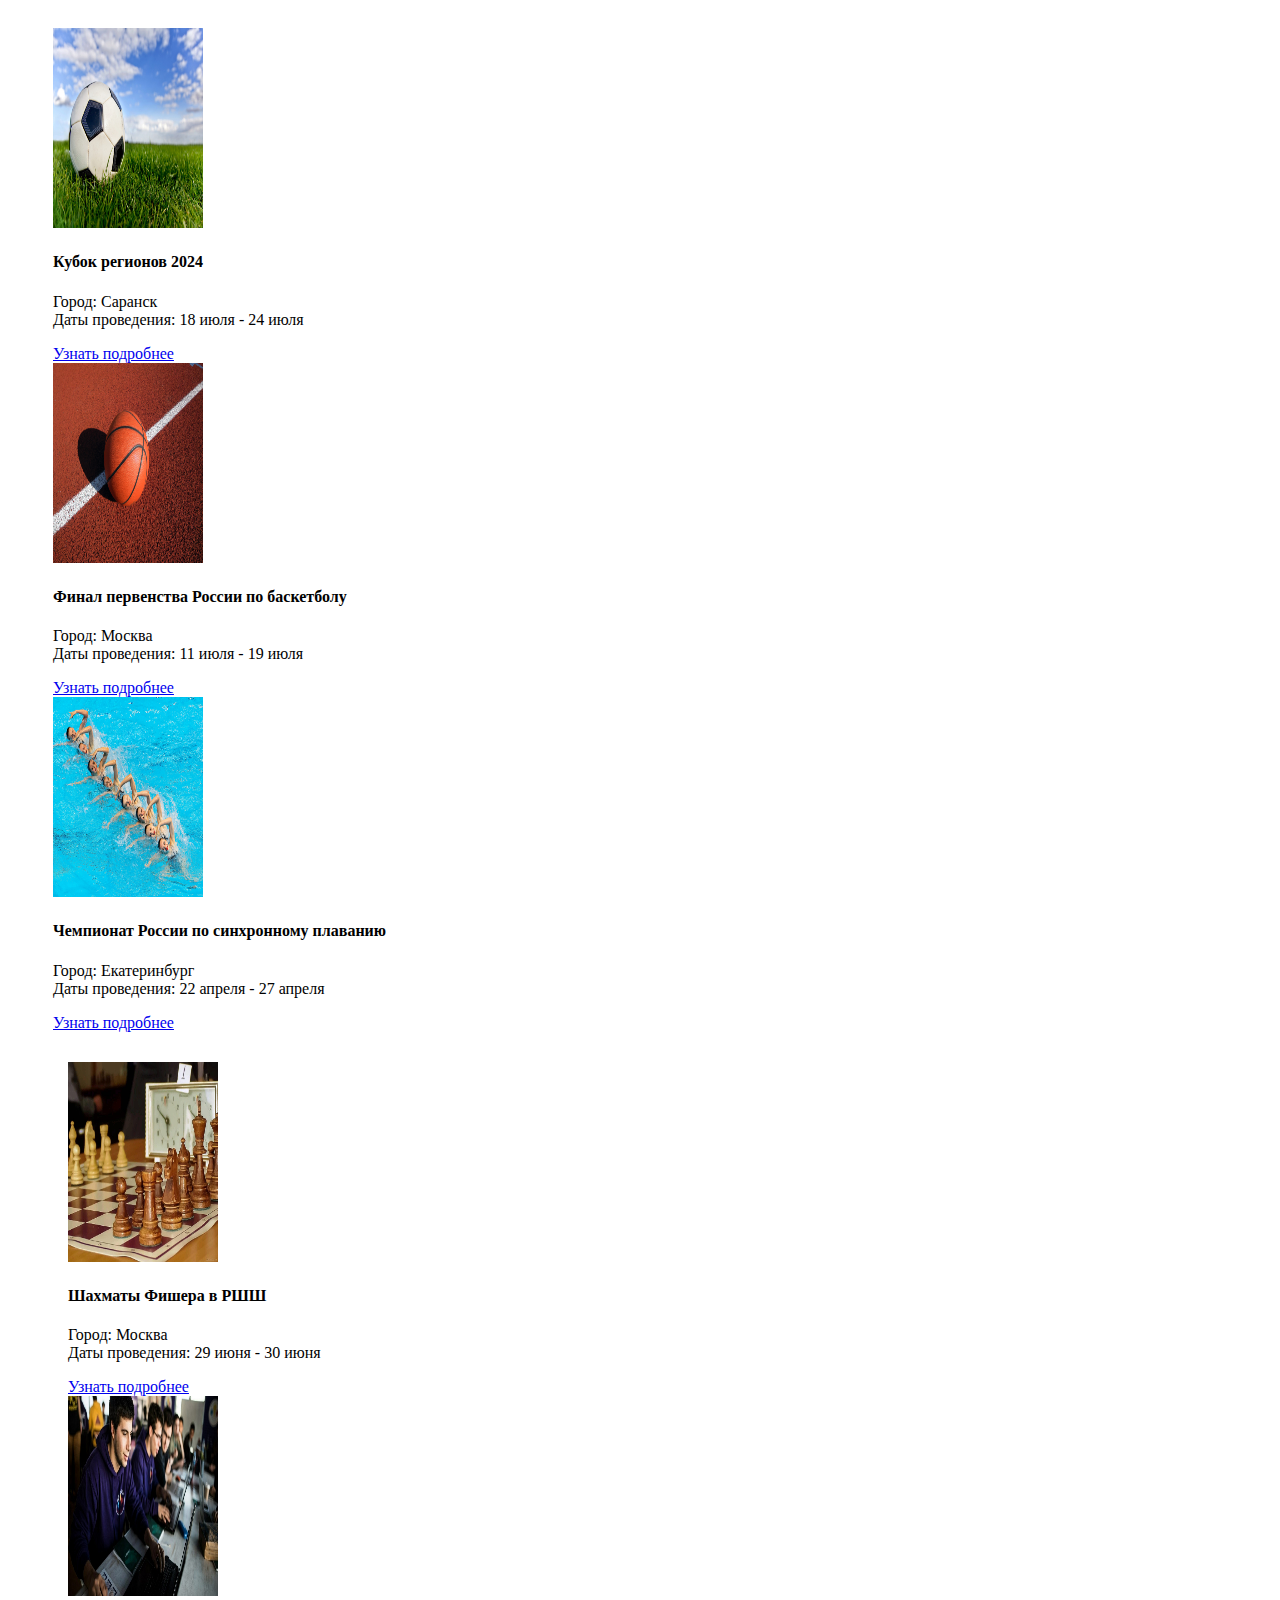
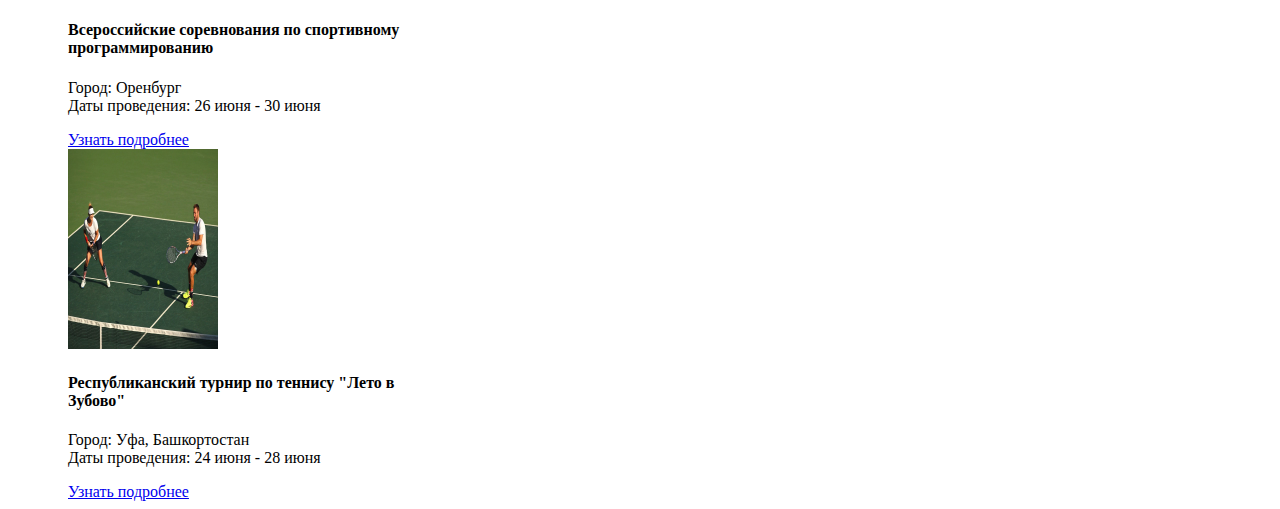
==== index.html @ 530b52c7 "Add files via upload" ====
<!DOCTYPE html>
<html lang="en">

<head>
    <meta charset="UTF-8">
    <meta name="viewport" content="width=device-width, initial-scale=1.0">
    <title>Home</title>
    <!-- <link rel="stylesheet" href="static/styles/style.css"> -->
    <style>

        .card-img-top{
            margin: 0 avto;
            height: 200px;
            width: 150px;
        }
        .card{
            margin: 0 avto;
            width: 350px;
        }
       
    </style>
    <link rel="stylesheet" href="./bootstrap-4.0.0/dist/css/bootstrap.min.css">

</head>
<!-- коммент ctrl + кнопка слеша где точка ещё есть -->

<body>
    <div class="container">
        <div class="row" style="padding-top: 20px; padding-left: 45px">
            <div class="card">
                <img class="card-img-top" src="fut.jpg" alt="Футбол">
                <div class="card-body">
                    <h4 class="card-title">Кубок регионов 2024</h4>
                    <p class="card-text">
                        Город: Саранск <br>
                        Даты проведения: 18 июля - 24 июля
                    </p>
                    <a href="fut.html" class="btn btn-primary">Узнать подробнее</a>
                </div>
            </div>

            <div class="card">
                <img class="card-img-top" src="basket.jpg" alt="Баскетбол">
                <div class="card-body">
                    <h4 class="card-title">Финал первенства России по баскетболу</h4>
                    <p class="card-text">
                        Город: Москва <br>
                        Даты проведения: 11 июля - 19 июля
                    </p>
                    <a href="basket.html" class="btn btn-primary">Узнать подробнее</a>
                </div>
            </div>

            <div class="card">
                <img class="card-img-top" src="sw.jpg" alt="Плавание">
                <div class="card-body">
                    <h4 class="card-title">Чемпионат России по синхронному плаванию</h4>
                    <p class="card-text">
                        Город: Екатеринбург <br>
                        Даты проведения: 22 апреля - 27 апреля
                    </p>
                    <a href="sw.html" class="btn btn-primary">Узнать подробнее</a>
                </div>
            </div>

            <div class="row" style="padding-top: 30px; padding-left: 15px">
            <div class="card">
                <img class="card-img-top" src="shah.jpg" alt="Шахматы">
                <div class="card-body">
                    <h4 class="card-title">Шахматы Фишера в РШШ</h4>
                    <p class="card-text">
                        Город: Москва <br>
                        Даты проведения: 29 июня - 30 июня
                    </p>
                    <a href="shah.html" class="btn btn-primary">Узнать подробнее</a>
                </div>
            </div>

            <div class="card">
                <img class="card-img-top" src="prog.jpg" alt="Спортивное программирование">
                <div class="card-body">
                    <h4 class="card-title">Всероссийские соревнования по спортивному программированию</h4>
                    <p class="card-text">
                        Город: Оренбург <br>
                        Даты проведения: 26 июня - 30 июня
                    </p>
                    <a href="prog.html" class="btn btn-primary">Узнать подробнее</a>
                </div>
            </div>

            <div class="card">
                <img class="card-img-top" src="tenis.jpg" alt="Теннис">
                <div class="card-body">
                    <h4 class="card-title">Республиканский турнир по теннису "Лето в Зубово"</h4>
                    <p class="card-text">
                        Город: Уфа, Башкортостан <br>
                        Даты проведения: 24 июня - 28 июня
                    </p>
                    <a href="tenis.html" class="btn btn-primary">Узнать подробнее</a>
                </div>
            </div>
            </div>


        </div>
    </div>   

</body>

</html>
<!--         
    <h1>HTML</h1>
    <p>HTML (от англ. <span> HyperText Markup Language </span> — «язык гипертекстовой разметки») — стандартизированный
        язык
        <a href="#">гипертекстовой</a> разметки документов для просмотра веб-страниц в браузере. Веб-браузеры получают<a
            href="https://youtube.com" target="_blank"> HTML </a> документ от
        сервера по протоколам HTTP/HTTPS или открывают с локального диска, далее интерпретируют код в интерфейс, который
        будет отображаться на экране монитора.
    </p>
    <p>Элементы <a href="#"">HTML</a> являются строительными блоками HTML страниц. С помощью HTML разные конструкции,
        изображения и
        другие объекты, такие как интерактивная веб-форма, <a href=" #">могут</a> быть встроены в отображаемую
        страницу.
        HTML
        предоставляет средства для создания заголовков, абзацев, списков, ссылок, цитат и других элементов. Элементы
        HTML <a href="#">выделяются</a> тегами, записанными с использованием угловых скобок. Такие теги, как img и
        input, напрямую
        вводят контент на страницу. Другие теги, такие как
        p, окружают и оформляют текст внутри себя и могут включать другие теги в качестве подэлементов. Браузеры не
        отображают HTML-теги, но используют их для интерпретации содержимого страницы.</p>
    <p>Язык XHTML является более строгим вариантом HTML, он следует синтаксису XML и является приложением языка XML в
        области разметки гипертекста.</p>
    <p>В HTML можно встроить язык программирования JavaScript с помощью тега. Также включение CSS в HTML позволяет
        задавать внешний вид и макет страницы.</p>
<img class="img-thumbnail" src="https://upload.wikimedia.org/wikipedia/commons/thumb/8/84/HTML.svg/411px-HTML.svg.png" alt="Thumbnail image">
<img src="https://upload.wikimedia.org/wikipedia/commons/thumb/8/84/HTML.svg/411px-HTML.svg.png" alt="Картинка в Википедии">

    <ol>
<li>Общее представление </li>
<li>Браузеры </li>
<li>Версии</li>
<li>Структура HTML-документа
    <ol>
        <li>Семантические теги</li>
        <li>Специальные символы</li>
    </ol>
</li>
<li>Браузерные войны</li>
<li>См. также</li>
<li>Примечания</li>
<li>Литература</li>
<li>Ссылки</li>
</ol>    



    <h2>Общее представление</h2>
    <p>Язык гипертекстовой разметки HTML был разработан британским учёным Тимом Бернерсом-Ли приблизительно в 1986—1991
        годах в стенах ЦЕРНа в Женеве в Швейцарии[3]. HTML создавался как язык для обмена научной и технической
        документацией, пригодный для использования людьми, не являющимися специалистами в области вёрстки. HTML успешно
        справлялся с проблемой сложности SGML путём определения небольшого набора структурных и семантических элементов
        — дескрипторов. Дескрипторы также часто называют «тегами». С помощью HTML можно легко создать относительно
        простой, но красиво оформленный документ. Помимо упрощения структуры документа, в HTML внесена поддержка
        гипертекста. Мультимедийные возможности были добавлены позже.</p>
    <p>Первым общедоступным описанием HTML был документ «Теги HTML», впервые упомянутый в Интернете Тимом Бернерсом-Ли в
        конце 1991 года,[4][5]. В нём описываются 18 элементов, составляющих первоначальный, относительно простой дизайн
        HTML. За исключением тега гиперссылки, на них сильно повлиял SGMLguid, внутренний формат документации,
        основанный на стандартном обобщенном языке разметки (SGML), в CERN. Одиннадцать из этих элементов всё ещё
        существуют в HTML 4[6].

    </p>
    <p>Изначально язык HTML был задуман и создан как средство структурирования и форматирования документов без их
        привязки к средствам воспроизведения (отображения). В идеале, текст с разметкой HTML должен был без
        стилистических и структурных искажений воспроизводиться на оборудовании с различной технической оснащённостью
        (цветной экран современного компьютера, монохромный экран органайзера, ограниченный по размерам экран мобильного
        телефона или устройства и программы голосового воспроизведения текстов). Однако современное применение HTML
        очень далеко от его изначальной задачи. Например, тег
        table предназначен для создания в документах таблиц, но иногда используется и для оформления размещения
        элементов
        на странице. С течением времени основная идея платформонезависимости языка HTML была принесена в жертву
        современным потребностям в мультимедийном и графическом оформлении.</p> -->
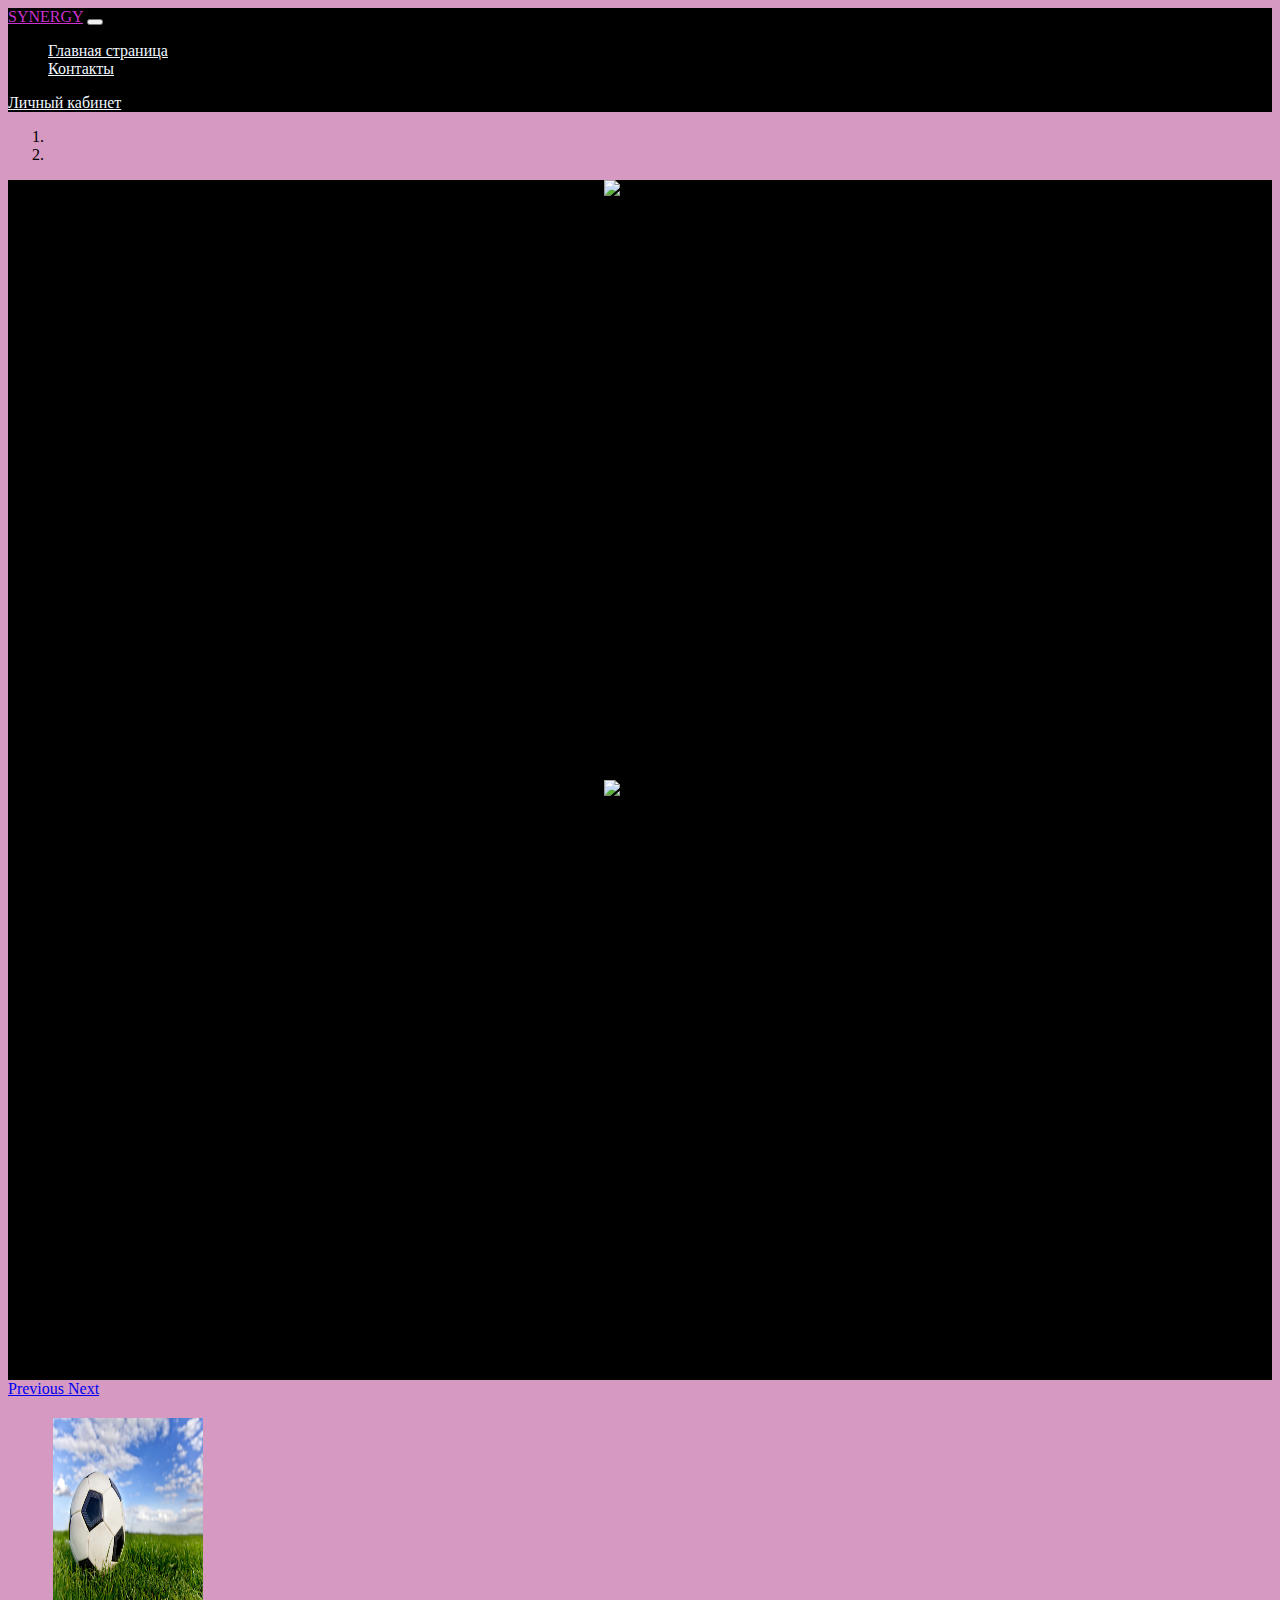
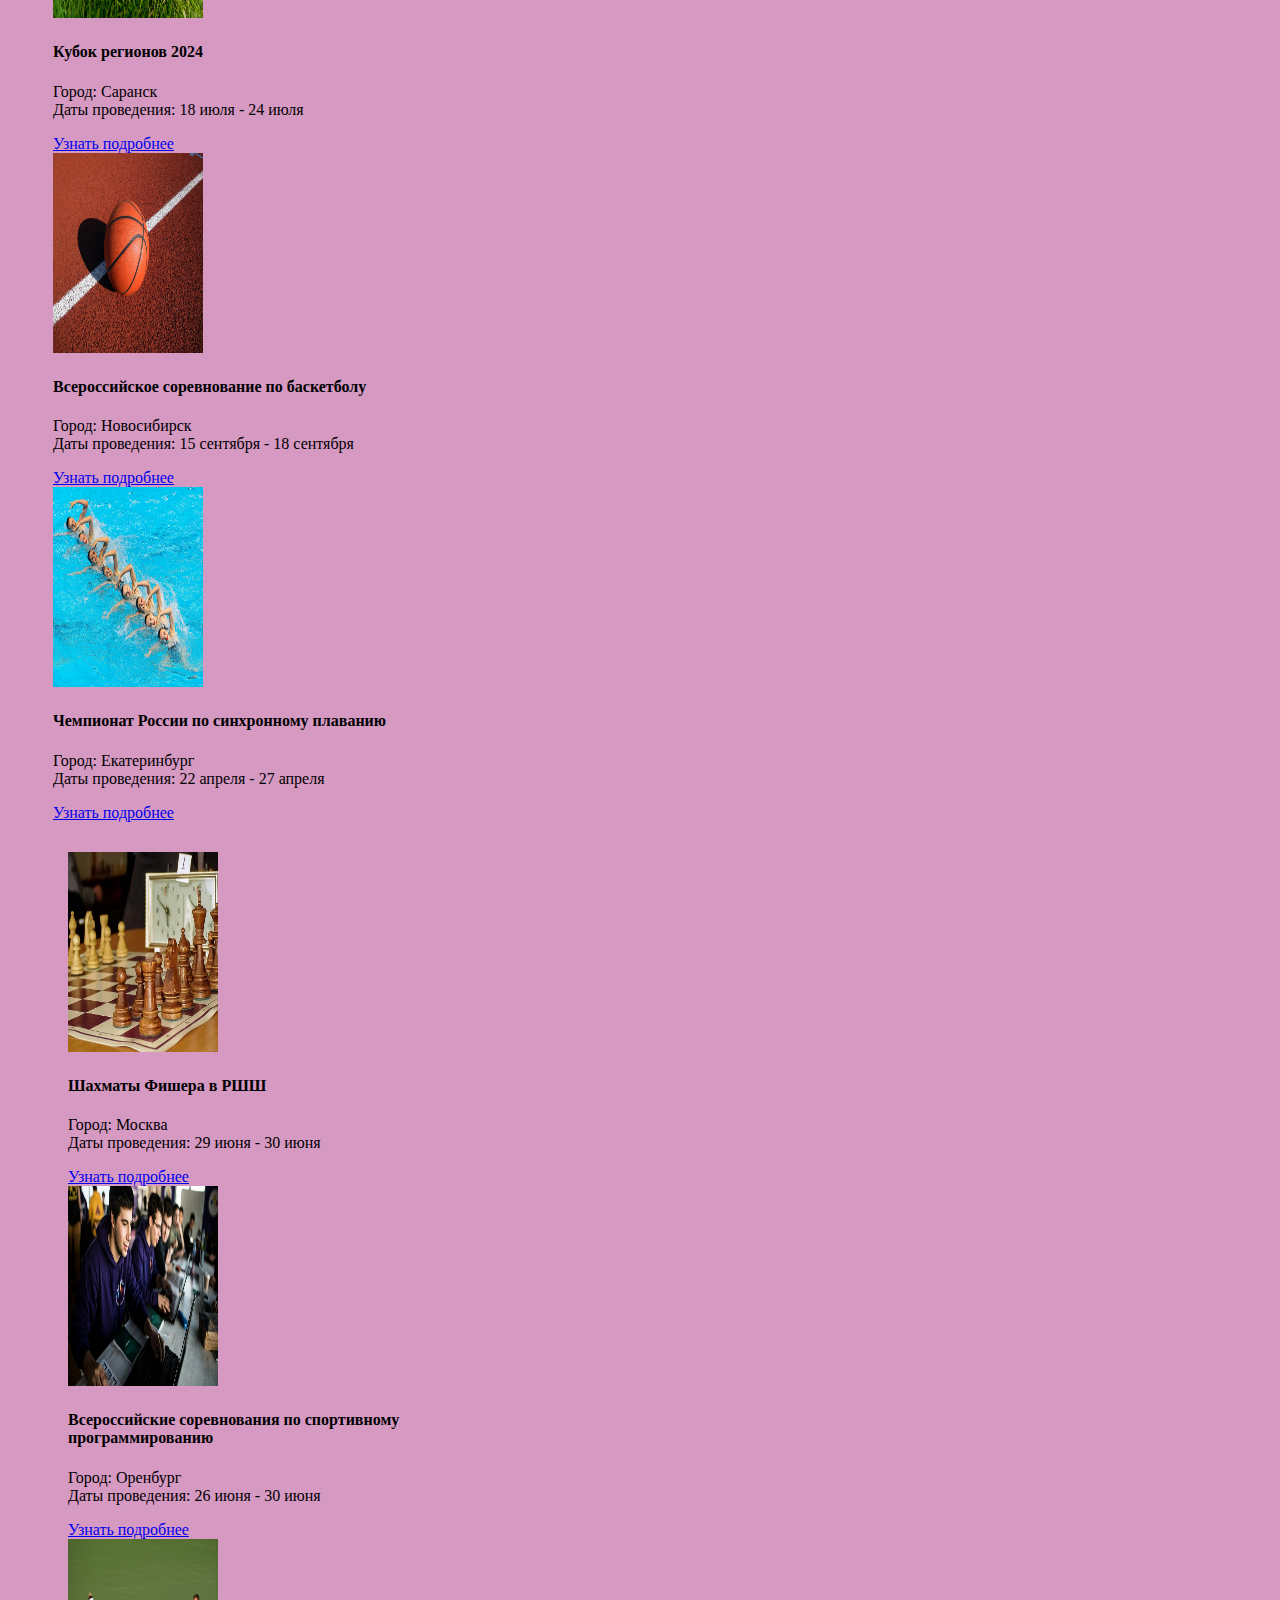
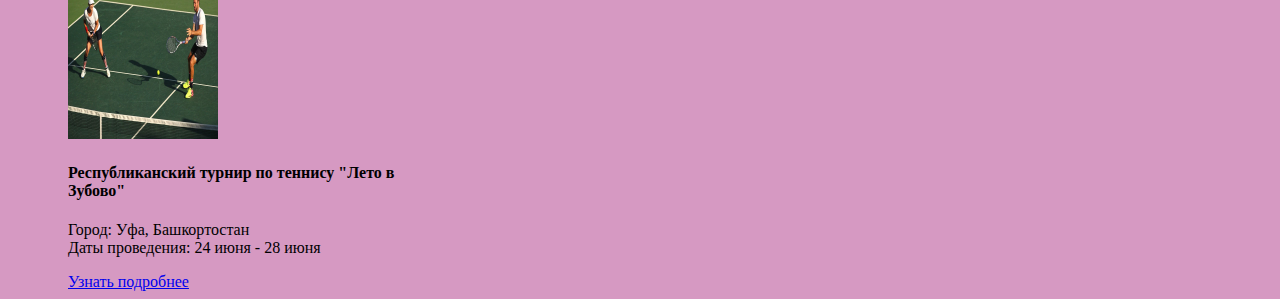
==== commit df34b183: "Add files via upload" ====
--- a/index.html
+++ b/index.html
@@ -2,181 +2,194 @@
 <html lang="en">
 
 <head>
-    <meta charset="UTF-8">
-    <meta name="viewport" content="width=device-width, initial-scale=1.0">
-    <title>Home</title>
-    <!-- <link rel="stylesheet" href="static/styles/style.css"> -->
-    <style>
+  <meta charset="UTF-8">
+  <meta name="viewport" content="width=device-width, initial-scale=1.0">
+  <title>SYNERGY</title>
+  <link rel="Shortcut Icon" href="iso.png" type="image/x-icon">
+  <style>
+    .p {
+      margin: 0 auto;
+      height: 600px;
+      width: 650px;
+      text-align: center;
+    }
 
-        .card-img-top{
-            margin: 0 avto;
-            height: 200px;
-            width: 150px;
-        }
-        .card{
-            margin: 0 avto;
-            width: 350px;
-        }
-       
-    </style>
-    <link rel="stylesheet" href="./bootstrap-4.0.0/dist/css/bootstrap.min.css">
+    .card-img-top {
+      margin: 0 avto;
+      height: 200px;
+      width: 150px;
+    }
 
+    .card {
+      margin: 0 avto;
+      width: 350px;
+    }
+
+    .c {
+      position: fixed;
+      bottom: 0;
+      right: 25px;
+    }
+  </style>
+  <link rel="stylesheet" href="C:\Users\Admin\Downloads\bootstrap-4.0.0\bootstrap-4.0.0\dist\css\bootstrap.min.css">
+  <link rel="stylesheet" href="https://code.jquery.com/ui/1.13.0/themes/base/jquery-ui.css">
+
+  <link rel="stylesheet"
+    href="https://cdnjs.cloudflare.com/ajax/libs/bootstrap-datepicker/1.9.0/css/bootstrap-datepicker.min.css">
 </head>
-<!-- коммент ctrl + кнопка слеша где точка ещё есть -->
 
-<body>
-    <div class="container">
-        <div class="row" style="padding-top: 20px; padding-left: 45px">
-            <div class="card">
-                <img class="card-img-top" src="fut.jpg" alt="Футбол">
-                <div class="card-body">
-                    <h4 class="card-title">Кубок регионов 2024</h4>
-                    <p class="card-text">
-                        Город: Саранск <br>
-                        Даты проведения: 18 июля - 24 июля
-                    </p>
-                    <a href="fut.html" class="btn btn-primary">Узнать подробнее</a>
-                </div>
-            </div>
+<body style="background-color: rgb(214, 153, 194)">
+  <nav class="navbar navbar-expand-lg navbar-light bg-dark" style="background-color: black;">
+    <a class="navbar-brand" href="#" style="color:rgb(204, 49, 204);">SYNERGY</a>
+    <button class="navbar-toggler" type="button" data-toggle="collapse" data-target="#navbarSupportedContent"
+      aria-controls="navbarSupportedContent" aria-expanded="false" aria-label="Toggle navigation">
+      <span class="navbar-toggler-icon"></span>
+    </button>
 
-            <div class="card">
-                <img class="card-img-top" src="basket.jpg" alt="Баскетбол">
-                <div class="card-body">
-                    <h4 class="card-title">Финал первенства России по баскетболу</h4>
-                    <p class="card-text">
-                        Город: Москва <br>
-                        Даты проведения: 11 июля - 19 июля
-                    </p>
-                    <a href="basket.html" class="btn btn-primary">Узнать подробнее</a>
-                </div>
-            </div>
-
-            <div class="card">
-                <img class="card-img-top" src="sw.jpg" alt="Плавание">
-                <div class="card-body">
-                    <h4 class="card-title">Чемпионат России по синхронному плаванию</h4>
-                    <p class="card-text">
-                        Город: Екатеринбург <br>
-                        Даты проведения: 22 апреля - 27 апреля
-                    </p>
-                    <a href="sw.html" class="btn btn-primary">Узнать подробнее</a>
-                </div>
-            </div>
-
-            <div class="row" style="padding-top: 30px; padding-left: 15px">
-            <div class="card">
-                <img class="card-img-top" src="shah.jpg" alt="Шахматы">
-                <div class="card-body">
-                    <h4 class="card-title">Шахматы Фишера в РШШ</h4>
-                    <p class="card-text">
-                        Город: Москва <br>
-                        Даты проведения: 29 июня - 30 июня
-                    </p>
-                    <a href="shah.html" class="btn btn-primary">Узнать подробнее</a>
-                </div>
-            </div>
-
-            <div class="card">
-                <img class="card-img-top" src="prog.jpg" alt="Спортивное программирование">
-                <div class="card-body">
-                    <h4 class="card-title">Всероссийские соревнования по спортивному программированию</h4>
-                    <p class="card-text">
-                        Город: Оренбург <br>
-                        Даты проведения: 26 июня - 30 июня
-                    </p>
-                    <a href="prog.html" class="btn btn-primary">Узнать подробнее</a>
-                </div>
-            </div>
-
-            <div class="card">
-                <img class="card-img-top" src="tenis.jpg" alt="Теннис">
-                <div class="card-body">
-                    <h4 class="card-title">Республиканский турнир по теннису "Лето в Зубово"</h4>
-                    <p class="card-text">
-                        Город: Уфа, Башкортостан <br>
-                        Даты проведения: 24 июня - 28 июня
-                    </p>
-                    <a href="tenis.html" class="btn btn-primary">Узнать подробнее</a>
-                </div>
-            </div>
-            </div>
+    <div class="collapse navbar-collapse" id="navbarSupportedContent">
+      <ul class="navbar-nav mr-auto">
+        <li class="nav-item active">
+          <a class="nav-link disabled" href="#" style="color: aliceblue;">Главная страница </a>
+        </li>
+        <li class="nav-item">
+          <a class="nav-link" href="#" style="color: aliceblue;">Контакты</a>
+        </li>
+      </ul>
 
 
+      <a class="nav-link disabled" href="#" style="color: aliceblue;">Личный кабинет</a>
+
+    </div>
+  </nav>
+
+
+  <div id="carouselExampleIndicators" class="carousel slide" data-ride="carousel">
+    <ol class="carousel-indicators">
+      <li data-target="#carouselExampleIndicators" data-slide-to="0" class="active"></li>
+      <li data-target="#carouselExampleIndicators" data-slide-to="1"></li>
+    </ol>
+    <div class="carousel-inner" role="listbox">
+      <div class="carousel-item active" style="background-color: black;">
+        <div class="p">
+          <img class="d-block w-100" src="n6puRpTUAkU.jpg" alt="900x400" style="height: 550px;">
         </div>
-    </div>   
+      </div>
+      <div class="carousel-item" style="background-color: black;">
+        <div class="p">
+          <img class="d-block w-100" src="8wPV1uHMTrY.jpg" alt="900x400" style="height: 550px;">
+        </div>
+      </div>
+    </div>
+    <a class="carousel-control-prev" href="#carouselExampleIndicators" role="button" data-slide="prev">
+      <span class="carousel-control-prev-icon" aria-hidden="true"></span>
+      <span class="sr-only">Previous</span>
+    </a>
+    <a class="carousel-control-next" href="#carouselExampleIndicators" role="button" data-slide="next">
+      <span class="carousel-control-next-icon" aria-hidden="true"></span>
+      <span class="sr-only">Next</span>
+    </a>
+  </div>
+
+  <!-- Календарь -->
+  <div class="c">
+    <div class="container mt-4">
+      <div class="row justify-content-center">
+        <div class="col-md-6">
+          <div id="calendar"></div>
+        </div>
+      </div>
+    </div>
+  </div>
+
+  <div class="container">
+    <div class="row" style="padding-top: 20px; padding-left: 45px">
+        <div class="card" >
+            <img class="card-img-top" src="fut.jpg" alt="Футбол">
+            <div class="card-body">
+                <h4 class="card-title">Кубок регионов 2024</h4>
+                <p class="card-text">
+                    Город: Саранск <br>
+                    Даты проведения: 18 июля - 24 июля
+                </p>
+                <a href="fut2.html" class="btn btn-primary">Узнать подробнее</a>
+            </div>
+        </div>
+
+        <div class="card">
+            <img class="card-img-top" src="basket.jpg" alt="Баскетбол">
+            <div class="card-body">
+                <h4 class="card-title">Всероссийское соревнование по баскетболу</h4>
+                <p class="card-text">
+                    Город: Новосибирск <br>
+                    Даты проведения: 15 сентября - 18 сентября
+                </p>
+                <a href="basket2.jpg" class="btn btn-primary">Узнать подробнее</a>
+            </div>
+        </div>
+
+        <div class="card">
+            <img class="card-img-top" src="sw.jpg" alt="Плавание">
+            <div class="card-body">
+                <h4 class="card-title">Чемпионат России по синхронному плаванию</h4>
+                <p class="card-text">
+                    Город: Екатеринбург <br>
+                    Даты проведения: 22 апреля - 27 апреля
+                </p>
+                <a href="sw2.jpg" class="btn btn-primary">Узнать подробнее</a>
+            </div>
+        </div>
+
+        <div class="row" style="padding-top: 30px; padding-left: 15px">
+        <div class="card">
+            <img class="card-img-top" src="shah.jpg" alt="Шахматы">
+            <div class="card-body">
+                <h4 class="card-title">Шахматы Фишера в РШШ</h4>
+                <p class="card-text">
+                    Город: Москва <br>
+                    Даты проведения: 29 июня - 30 июня
+                </p>
+                <a href="shah2.jpg" class="btn btn-primary">Узнать подробнее</a>
+            </div>
+        </div>
+
+        <div class="card">
+            <img class="card-img-top" src="prog.jpg" alt="Спортивное программирование">
+            <div class="card-body">
+                <h4 class="card-title">Всероссийские соревнования по спортивному программированию</h4>
+                <p class="card-text">
+                    Город: Оренбург <br>
+                    Даты проведения: 26 июня - 30 июня
+                </p>
+                <a href="prog2.jpg" class="btn btn-primary">Узнать подробнее</a>
+            </div>
+        </div>
+
+        <div class="card">
+            <img class="card-img-top" src="tenis.jpg" alt="Теннис">
+            <div class="card-body">
+                <h4 class="card-title">Республиканский турнир по теннису "Лето в Зубово"</h4>
+                <p class="card-text">
+                    Город: Уфа, Башкортостан <br>
+                    Даты проведения: 24 июня - 28 июня
+                </p>
+                <a href="tenis2.jpg" class="btn btn-primary">Узнать подробнее</a>
+            </div>
+        </div>
+        </div>
+
+
+    </div>
+</div>
+<script src="https://code.jquery.com/jquery-3.6.0.min.js"></script>
+
+<script src="https://code.jquery.com/ui/1.13.0/jquery-ui.min.js"></script>
+
+  <script src="https://cdn.jsdelivr.net/npm/popper.js@1.16.1/dist/umd/popper.min.js"></script>
+  <script src="https://stackpath.bootstrapcdn.com/bootstrap/4.5.2/js/bootstrap.min.js"></script>
+  <script src="calendar.js"></script>
+  <script src="sort.js"></script>
+  <script src="https://cdnjs.cloudflare.com/ajax/libs/bootstrap-datepicker/1.9.0/js/bootstrap-datepicker.min.js"></script>
 
 </body>
 
-</html>
-<!--         
-    <h1>HTML</h1>
-    <p>HTML (от англ. <span> HyperText Markup Language </span> — «язык гипертекстовой разметки») — стандартизированный
-        язык
-        <a href="#">гипертекстовой</a> разметки документов для просмотра веб-страниц в браузере. Веб-браузеры получают<a
-            href="https://youtube.com" target="_blank"> HTML </a> документ от
-        сервера по протоколам HTTP/HTTPS или открывают с локального диска, далее интерпретируют код в интерфейс, который
-        будет отображаться на экране монитора.
-    </p>
-    <p>Элементы <a href="#"">HTML</a> являются строительными блоками HTML страниц. С помощью HTML разные конструкции,
-        изображения и
-        другие объекты, такие как интерактивная веб-форма, <a href=" #">могут</a> быть встроены в отображаемую
-        страницу.
-        HTML
-        предоставляет средства для создания заголовков, абзацев, списков, ссылок, цитат и других элементов. Элементы
-        HTML <a href="#">выделяются</a> тегами, записанными с использованием угловых скобок. Такие теги, как img и
-        input, напрямую
-        вводят контент на страницу. Другие теги, такие как
-        p, окружают и оформляют текст внутри себя и могут включать другие теги в качестве подэлементов. Браузеры не
-        отображают HTML-теги, но используют их для интерпретации содержимого страницы.</p>
-    <p>Язык XHTML является более строгим вариантом HTML, он следует синтаксису XML и является приложением языка XML в
-        области разметки гипертекста.</p>
-    <p>В HTML можно встроить язык программирования JavaScript с помощью тега. Также включение CSS в HTML позволяет
-        задавать внешний вид и макет страницы.</p>
-<img class="img-thumbnail" src="https://upload.wikimedia.org/wikipedia/commons/thumb/8/84/HTML.svg/411px-HTML.svg.png" alt="Thumbnail image">
-<img src="https://upload.wikimedia.org/wikipedia/commons/thumb/8/84/HTML.svg/411px-HTML.svg.png" alt="Картинка в Википедии">
-
-    <ol>
-<li>Общее представление </li>
-<li>Браузеры </li>
-<li>Версии</li>
-<li>Структура HTML-документа
-    <ol>
-        <li>Семантические теги</li>
-        <li>Специальные символы</li>
-    </ol>
-</li>
-<li>Браузерные войны</li>
-<li>См. также</li>
-<li>Примечания</li>
-<li>Литература</li>
-<li>Ссылки</li>
-</ol>    
-
-
-
-    <h2>Общее представление</h2>
-    <p>Язык гипертекстовой разметки HTML был разработан британским учёным Тимом Бернерсом-Ли приблизительно в 1986—1991
-        годах в стенах ЦЕРНа в Женеве в Швейцарии[3]. HTML создавался как язык для обмена научной и технической
-        документацией, пригодный для использования людьми, не являющимися специалистами в области вёрстки. HTML успешно
-        справлялся с проблемой сложности SGML путём определения небольшого набора структурных и семантических элементов
-        — дескрипторов. Дескрипторы также часто называют «тегами». С помощью HTML можно легко создать относительно
-        простой, но красиво оформленный документ. Помимо упрощения структуры документа, в HTML внесена поддержка
-        гипертекста. Мультимедийные возможности были добавлены позже.</p>
-    <p>Первым общедоступным описанием HTML был документ «Теги HTML», впервые упомянутый в Интернете Тимом Бернерсом-Ли в
-        конце 1991 года,[4][5]. В нём описываются 18 элементов, составляющих первоначальный, относительно простой дизайн
-        HTML. За исключением тега гиперссылки, на них сильно повлиял SGMLguid, внутренний формат документации,
-        основанный на стандартном обобщенном языке разметки (SGML), в CERN. Одиннадцать из этих элементов всё ещё
-        существуют в HTML 4[6].
-
-    </p>
-    <p>Изначально язык HTML был задуман и создан как средство структурирования и форматирования документов без их
-        привязки к средствам воспроизведения (отображения). В идеале, текст с разметкой HTML должен был без
-        стилистических и структурных искажений воспроизводиться на оборудовании с различной технической оснащённостью
-        (цветной экран современного компьютера, монохромный экран органайзера, ограниченный по размерам экран мобильного
-        телефона или устройства и программы голосового воспроизведения текстов). Однако современное применение HTML
-        очень далеко от его изначальной задачи. Например, тег
-        table предназначен для создания в документах таблиц, но иногда используется и для оформления размещения
-        элементов
-        на странице. С течением времени основная идея платформонезависимости языка HTML была принесена в жертву
-        современным потребностям в мультимедийном и графическом оформлении.</p> -->
-
+</html>